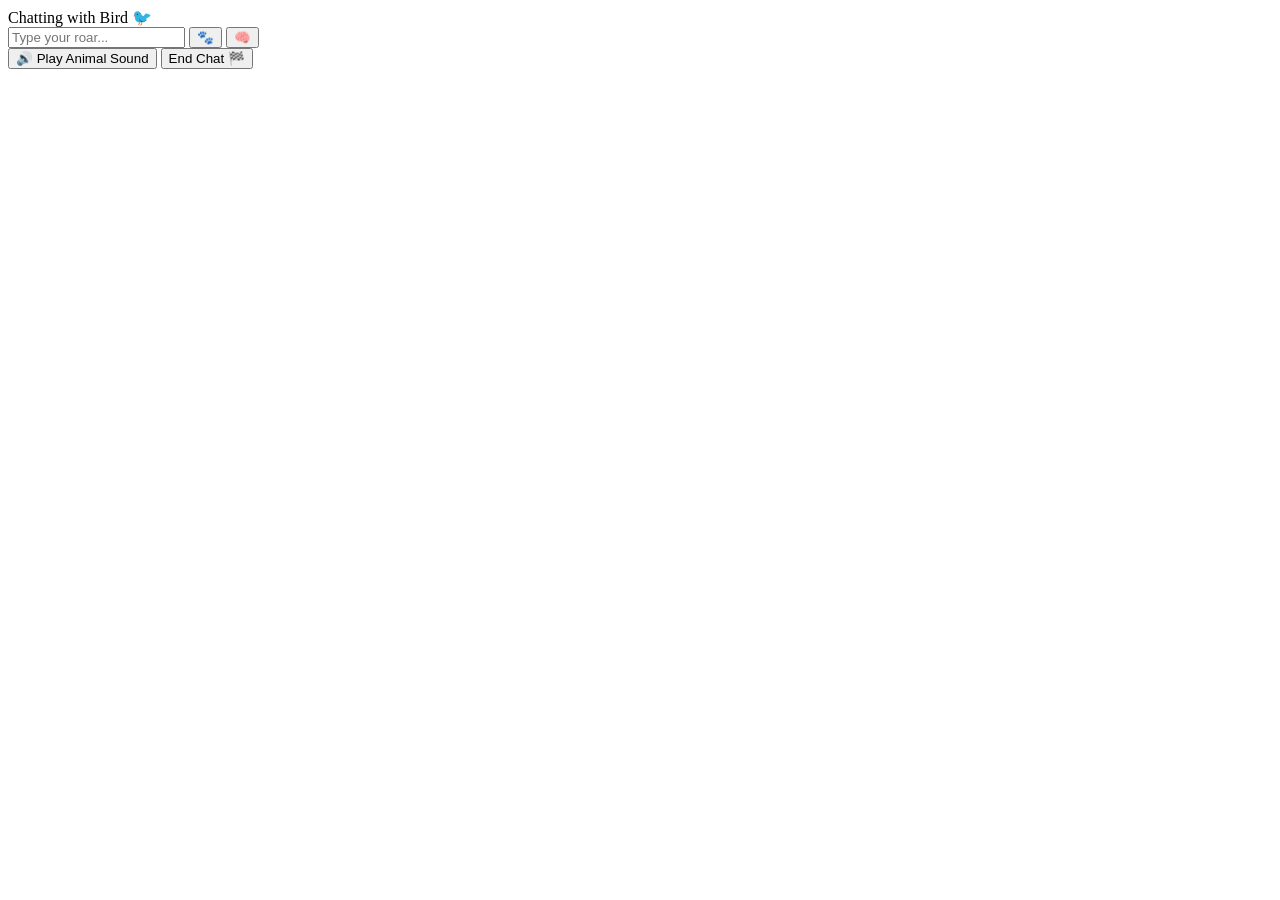
==== chat.html @ 61ec3c63 "Add files via upload" ====
<!DOCTYPE html>
<html>
<head>
  <title>Wild Chat 🐾</title>
  <link rel="stylesheet" href="css/chat.css">
  <script src="js/script.js"></script>
  <script src="js/ending.js"></script>
</head>
<body>

  <div class="chat-wrapper">

    <!-- Chat Title -->
    <div id="chatTitle">Chatting with Bird 🐦</div>

    <!-- Chat Box -->
    <div id="chatBox"></div>

    <!-- Input Area -->
    <div class="inputArea">
      <input id="msgInput" placeholder="Type your roar..." />
      <button onclick="sendMessage()">🐾</button>
      <button onclick="translateLast()">🧠</button>
    </div>

    <!-- Play Sound Button -->
    <button class="sound-btn" onclick="playAnimalSound()">
      🔊 Play Animal Sound
    </button>
<!-- Go to Ending Button -->
<button class="end-btn" onclick="goEnding()">
  End Chat 🏁
</button>
  </div>

</body>

</html>
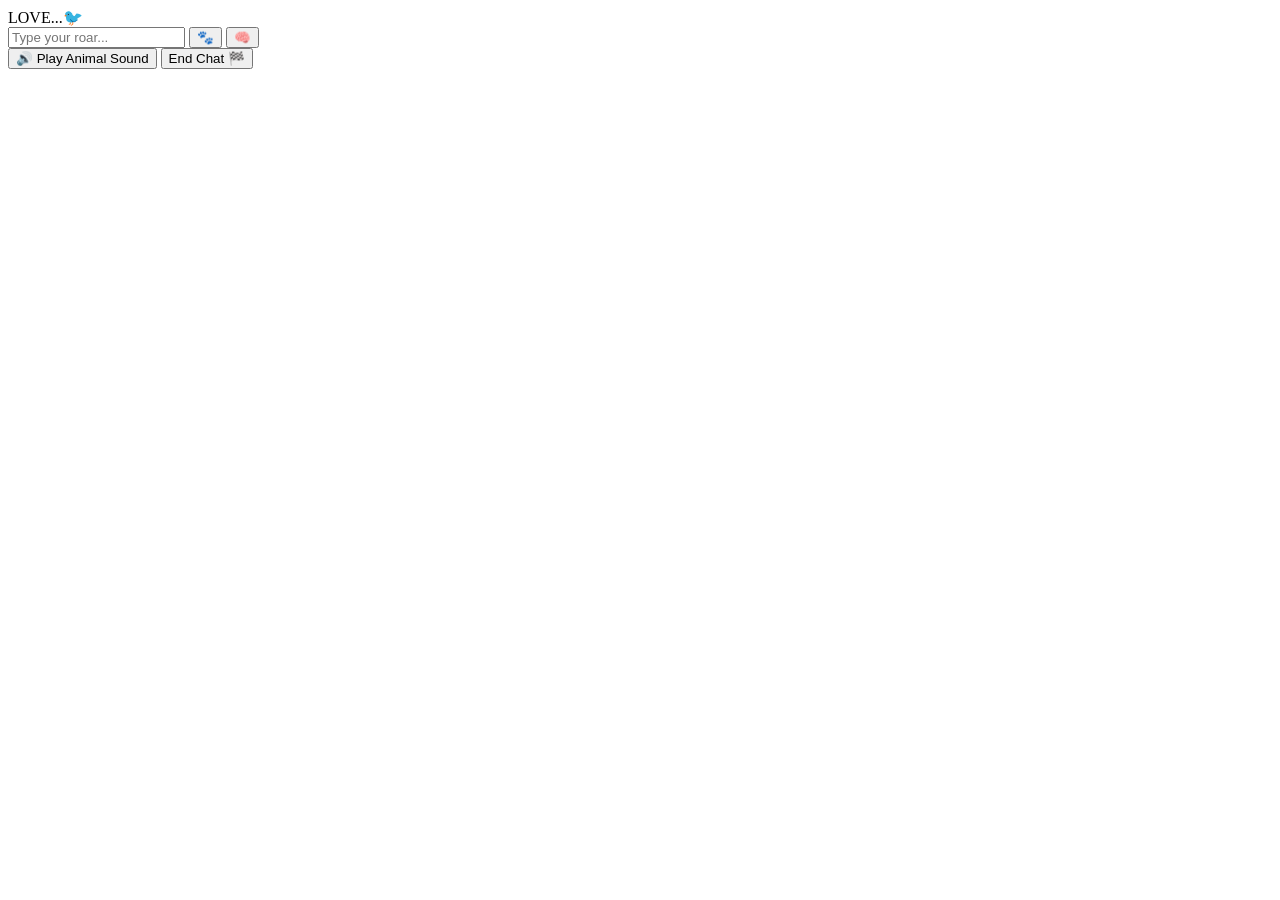
==== commit 3672ff18: "Update chat.html" ====
--- a/chat.html
+++ b/chat.html
@@ -11,7 +11,7 @@
   <div class="chat-wrapper">
 
     <!-- Chat Title -->
-    <div id="chatTitle">Chatting with Bird 🐦</div>
+    <div id="chatTitle">LOVE...🐦</div>
 
     <!-- Chat Box -->
     <div id="chatBox"></div>
@@ -36,3 +36,4 @@
 </body>
 
 </html>
+
